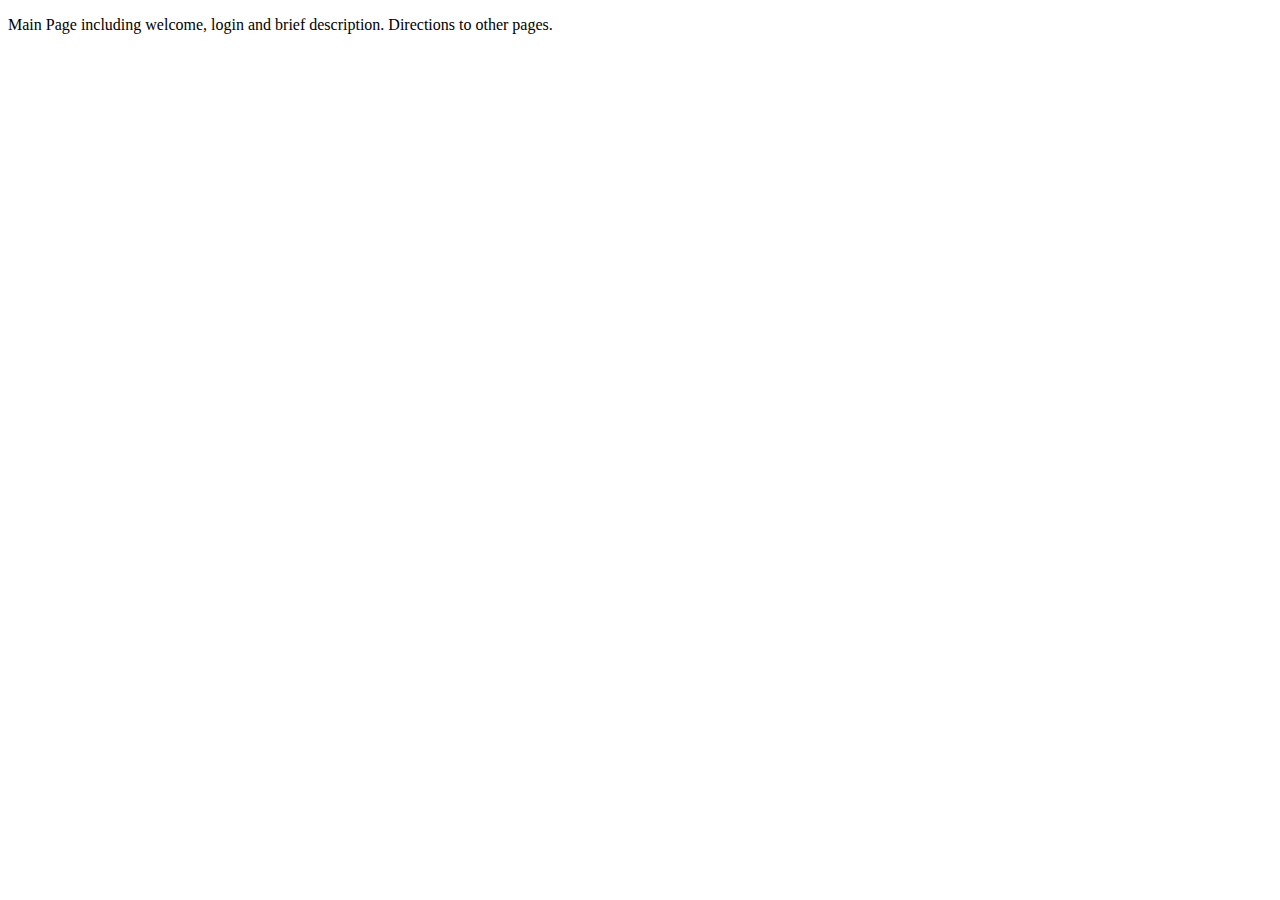
==== index.html @ beba59ff "inital commit" ====
<!DOCTYPE html>
<html lang="en">
<head>
    <meta charset="UTF-8">
    <title>Digital Health Inclusion App</title>
</head>
<body>
<p> Main Page including welcome, login and brief description.
Directions to other pages.</p>
</body>
</html>
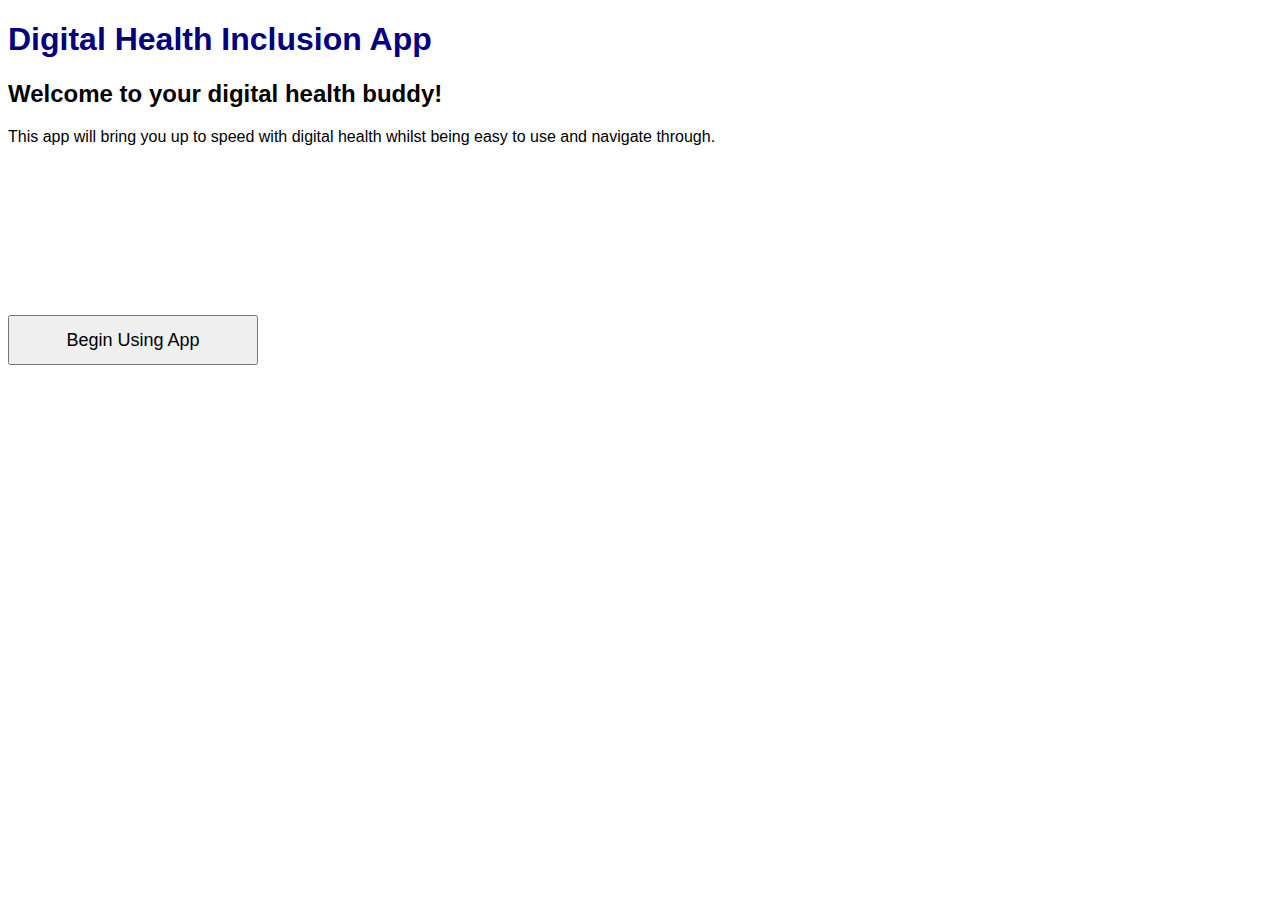
==== commit a97c064b: "began initial design" ====
--- a/index.html
+++ b/index.html
@@ -3,9 +3,24 @@
 <head>
     <meta charset="UTF-8">
     <title>Digital Health Inclusion App</title>
+    <link rel="stylesheet" href="style.css">
 </head>
+
 <body>
-<p> Main Page including welcome, login and brief description.
-Directions to other pages.</p>
+<h1> Digital Health Inclusion App</h1>
+
+<h2>
+    Welcome to your digital health buddy!
+</h2>
+
+<p>
+    This app will bring you up to speed with digital health whilst being easy to use and navigate through.
+</p>
+
+<div class = "button">
+<input type ="button" value="Begin Using App" id="beginBtn"
+       onclick="window.location = 'loginOption.html'"/>
+</div>
+
 </body>
-</html>+</html>
--- a/style.css
+++ b/style.css
@@ -0,0 +1,40 @@
+h1 {
+    color : navy;
+    font-family: Arial;
+}
+
+h2 {
+    font-family: Arial;
+}
+
+p {
+    font-family: Arial;
+}
+
+.button {
+    text-align: left;
+}
+
+#beginBtn {
+    //color: navy;
+    position: absolute;
+    top : 35%;
+    font-size: large;
+    width: 250px;
+    height:50px;
+    font-family: Arial;
+}
+
+#yes {
+    font-size: large;
+    width: 250px;
+    height:50px;
+    font-family: Arial;
+}
+
+#no {
+    font-size: large;
+    width: 250px;
+    height:50px;
+    font-family: Arial;
+}
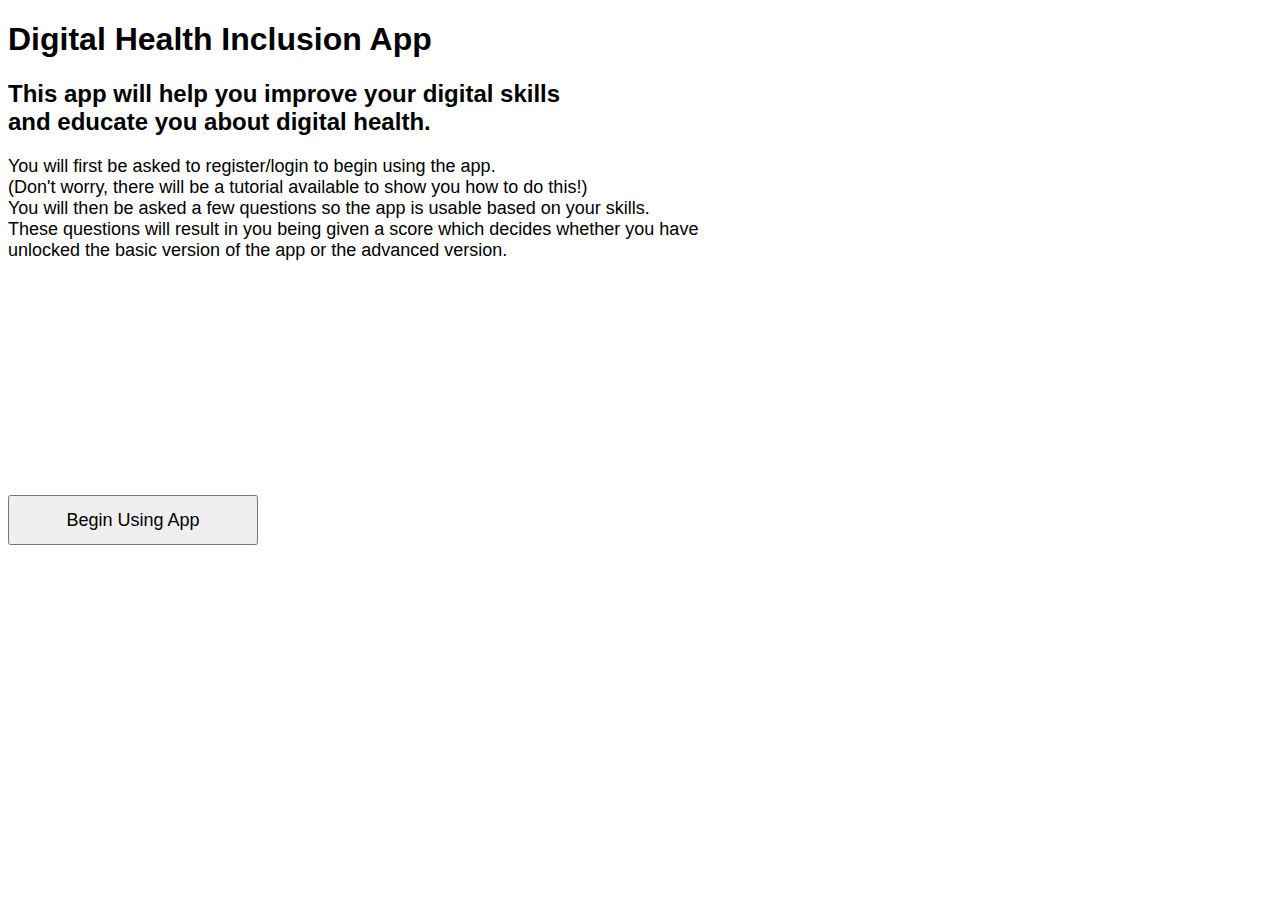
==== commit c888dd1b: "Login and register actually working now" ====
--- a/index.html
+++ b/index.html
@@ -2,6 +2,7 @@
 <html lang="en">
 <head>
     <meta charset="UTF-8">
+    <meta name="viewport" content="width=device-width, initial-scale=1.0">
     <title>Digital Health Inclusion App</title>
     <link rel="stylesheet" href="style.css">
 </head>
@@ -10,17 +11,26 @@
 <h1> Digital Health Inclusion App</h1>
 
 <h2>
-    Welcome to your digital health buddy!
+    This app will help you improve your digital skills<br>
+    and educate you about digital health.
 </h2>
 
 <p>
-    This app will bring you up to speed with digital health whilst being easy to use and navigate through.
+    You will first be asked to register/login to begin using the app.<br>
+    (Don't worry, there will be a tutorial available to show you how to do this!)<br>
+    You will then be asked a few questions so the app is usable based on your skills.<br>
+    These questions will result in you being given a score which decides whether you have<br>
+    unlocked the basic version of the app or the advanced version.<br>
+
 </p>
 
 <div class = "button">
-<input type ="button" value="Begin Using App" id="beginBtn"
-       onclick="window.location = 'loginOption.html'"/>
+    <input type ="button" value="Begin Using App" id="beginBtn"
+           onclick="window.location = 'register.php'"/>
 </div>
 
 </body>
 </html>
+
+
+
--- a/style.css
+++ b/style.css
@@ -1,5 +1,4 @@
 h1 {
-    color : navy;
     font-family: Arial;
 }
 
@@ -9,32 +8,102 @@
 
 p {
     font-family: Arial;
+    font-size: large;
 }
 
 .button {
     text-align: left;
 }
 
-#beginBtn {
-    //color: navy;
+#beginBtn, #loginBtn {
     position: absolute;
-    top : 35%;
+    top : 55%;
     font-size: large;
     width: 250px;
     height:50px;
     font-family: Arial;
 }
 
-#yes {
+input[type="submit"], #logout {
+    font-family: Arial;
+    font-size: large;
+    width: 100px;
+    height:25px;
+}
+
+#click, #logoutBtn {
     font-size: large;
     width: 250px;
     height:50px;
     font-family: Arial;
 }
 
-#no {
-    font-size: large;
-    width: 250px;
-    height:50px;
-    font-family: Arial;
+
+
+
+
+
+
+
+
+
+
+
+/*SLIDESHOW STUFF*/
+.slideshow-container {
+    position: relative;
+    background: #f1f1f1f1;
 }
+
+
+.mySlides {
+    display: none;
+    padding: 80px;
+    text-align: center;
+}
+
+.prev, .next {
+    cursor: pointer;
+    position: absolute;
+    top: 50%;
+    width: auto;
+    margin-top: -30px;
+    padding: 16px;
+    color: #888;
+    font-weight: bold;
+    font-size: 20px;
+    border-radius: 0 3px 3px 0;
+    user-select: none;
+}
+
+.next {
+    position: absolute;
+    right: 0;
+    border-radius: 3px 0 0 3px;
+}
+
+.prev:hover, .next:hover {
+    background-color: rgba(0,0,0,0.8);
+    color: white;
+}
+
+.dot-container {
+    text-align: center;
+    padding: 20px;
+    background: #ddd;
+}
+
+.dot {
+    cursor: pointer;
+    height: 15px;
+    width: 15px;
+    margin: 0 2px;
+    background-color: #bbb;
+    border-radius: 50%;
+    display: inline-block;
+    transition: background-color 0.6s ease;
+}
+
+.active, .dot:hover {
+    background-color: #717171;
+}
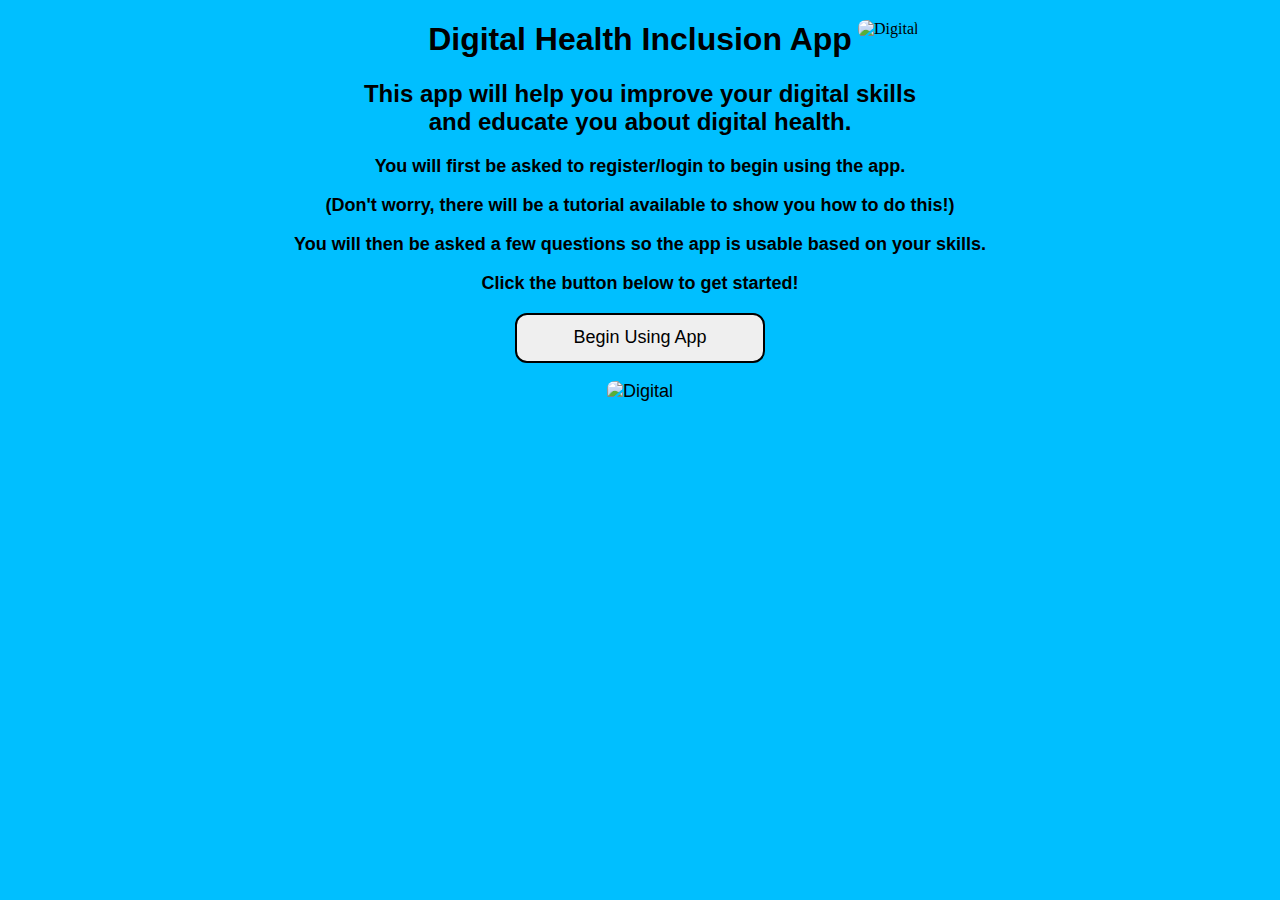
==== commit 342eb659: "Login error message fixed" ====
--- a/index.html
+++ b/index.html
@@ -10,23 +10,28 @@
 <body>
 <h1> Digital Health Inclusion App</h1>
 
+<img id="img5" src="images/digih.png" alt="Digital"/>
+
 <h2>
     This app will help you improve your digital skills<br>
     and educate you about digital health.
 </h2>
 
-<p>
-    You will first be asked to register/login to begin using the app.<br>
-    (Don't worry, there will be a tutorial available to show you how to do this!)<br>
-    You will then be asked a few questions so the app is usable based on your skills.<br>
-    These questions will result in you being given a score which decides whether you have<br>
-    unlocked the basic version of the app or the advanced version.<br>
+<h3><p>You will first be asked to register/login to begin using the app.<br></p>
+<p>(Don't worry, there will be a tutorial available to show you how to do this!)<br></p>
+<p>You will then be asked a few questions so the app is usable based on your skills.<br></p>
+<p>Click the button below to get started!</p>
+</h3>
 
-</p>
+
 
 <div class = "button">
     <input type ="button" value="Begin Using App" id="beginBtn"
            onclick="window.location = 'register.php'"/>
+</div>
+
+<div>
+    <p><img id="img6" src="images/digitalintro.jpg" alt="Digital"/></p>
 </div>
 
 </body>
--- a/style.css
+++ b/style.css
@@ -1,109 +1,296 @@
-h1 {
-    font-family: Arial;
-}
-
-h2 {
-    font-family: Arial;
+h1, h2, h3 {
+    font-family: Arial;
+    text-align: center;
+}
+
+body {
+    background-color: deepskyblue;
 }
 
 p {
     font-family: Arial;
     font-size: large;
+    text-align: center;
 }
 
 .button {
-    text-align: left;
-}
-
-#beginBtn, #loginBtn {
-    position: absolute;
-    top : 55%;
+    text-align: center;
+    cursor: pointer;
+}
+
+#beginBtn, #loginBtn, #tutBtn, #optionsBtn {
+    text-align: center;
+    top: 55%;
     font-size: large;
     width: 250px;
-    height:50px;
-    font-family: Arial;
-}
-
-input[type="submit"], #logout {
-    font-family: Arial;
-    font-size: large;
-    width: 100px;
-    height:25px;
-}
-
-#click, #logoutBtn {
+    height: 50px;
+    font-family: Arial;
+    cursor: pointer;
+}
+
+#loginTutBtn {
+    margin: auto;
+    display: block;
     font-size: large;
     width: 250px;
-    height:50px;
-    font-family: Arial;
-}
-
-
-
-
-
-
-
-
-
-
-
+    height: 50px;
+    font-family: Arial;
+    cursor: pointer;
+
+}
+
+input[type="submit"], #logout, input[type="button"], #click {
+    font-family: Arial;
+    font-size: large;
+    width: 120px;
+    height: 25px;
+    border-radius: 12px;
+    border: 2px solid black;
+    cursor: pointer;
+
+}
+
+input[type="text"], input[type="password"], input[type="number"] {
+    border-radius: 12px;
+    font-family: Arial;
+    font-size: large;
+}
+
+#click {
+    font-size: large;
+    width: 250px;
+    height: 50px;
+    font-family: Arial;
+    cursor: pointer;
+
+}
+
+.register, .login, .age, .ability, .frequency, .results {
+    text-align: center;
+    font-family: Arial;
+    font-size: large;
+}
+
+input[type="radio"] {
+    font-family: Arial;
+    font-size: large;
+    cursor: pointer;
+
+}
+
+#webTable {
+    border: 1px solid white;
+    width: 100%;
+    height: 50px;
+    font-family: Arial;
+    font-size: large;
+}
+
+#usabilityTable {
+    border: 1px solid white;
+    width: 50%;
+    height: 50px;
+    font-family: Arial;
+    font-size: large;
+    /*text-align: center;*/
+}
+
+#webTable img {
+    display: block;
+    width: 100%;
+    height: auto;
+}
+
+td, th, tr {
+    border: 1px solid white;
+}
+
+#img1, #img2, #img3, #img4 {
+    position : absolute;
+    margin-left: 450px;
+    border-radius: 8px;
+}
+
+
+#img5 {
+    position : absolute;
+    margin-left: 850px;
+    margin-top : -60px;
+    border-radius: 8px;
+}
+
+#img6{
+    border-radius: 8px;
+}
 
 /*SLIDESHOW STUFF*/
+/* Slideshow container */
 .slideshow-container {
     position: relative;
     background: #f1f1f1f1;
 }
 
-
+/* Slides */
 .mySlides {
     display: none;
     padding: 80px;
     text-align: center;
 }
 
-.prev, .next {
+/* Next & previous buttons */
+.previous, .next {
     cursor: pointer;
     position: absolute;
     top: 50%;
     width: auto;
     margin-top: -30px;
     padding: 16px;
-    color: #888;
+    color: black;
     font-weight: bold;
     font-size: 20px;
     border-radius: 0 3px 3px 0;
     user-select: none;
 }
 
+/* Position the "next button" to the right */
 .next {
     position: absolute;
     right: 0;
     border-radius: 3px 0 0 3px;
 }
 
-.prev:hover, .next:hover {
-    background-color: rgba(0,0,0,0.8);
+/* On hover, add a black background color with a little bit see-through */
+.previous:hover, .next:hover {
+    background-color: rgba(0, 0, 0, 0.8);
     color: white;
 }
 
-.dot-container {
-    text-align: center;
-    padding: 20px;
-    background: #ddd;
-}
-
-.dot {
-    cursor: pointer;
-    height: 15px;
-    width: 15px;
-    margin: 0 2px;
-    background-color: #bbb;
-    border-radius: 50%;
+p #slides {
+    font-family: Arial;
+    font-size: large;
+}
+
+#advSlideshow {
+    margin: 50px auto;
+    position: relative;
+    /*//change these two for pic size*/
+    width: 550px;
+    height: 250px;
+    padding: 10px;
+    /*box-shadow: 0 0 20px rgba(0,0,0,0.4);*/
+}
+
+#advSlideshow > div {
+    position: absolute;
+    top: 10px;
+    left: 10px;
+    right: 10px;
+    bottom: 10px;
+}
+
+/*NAVBAR STUFF*/
+#navbar {
+    margin: 0 auto;
+}
+
+#navbar ul {
+    list-style-type: none;
+    margin: 0;
+    padding: 0;
+    background-color: deepskyblue;
+    text-align: center;
+    color: black;
+    font-size: 150%;
+}
+
+#navbar li {
     display: inline-block;
-    transition: background-color 0.6s ease;
-}
-
-.active, .dot:hover {
-    background-color: #717171;
-}
+    margin-right: -8px;
+    width: 15%;
+    font-family: Arial;
+
+}
+
+#navbar a {
+
+    display: block;
+    color: black;
+    /*text-shadow:*/
+    /*-1px -1px 0 white,*/
+    /*1px -1px 0 white,*/
+    /*-1px 1px 0 white,*/
+    /*1px 1px 0 white;*/
+    text-align: left;
+    text-decoration: none;
+    padding: 1rem;
+    font-size: 100%;
+    text-align: center;
+
+}
+
+#navbar a:hover {
+    background-color: white;
+}
+
+.dropbtn {
+    font-family: inherit;
+
+    background-color: transparent;
+    padding: 16px;
+    font-size: 100%;
+    border: none;
+    cursor: pointer;
+    width: 100%;
+
+}
+
+.dropdown {
+    position: relative;
+    display: inline-block;
+    width: 100%;
+}
+
+.dropdown-content {
+    display: none;
+    position: absolute;
+    background-color: #f9f9f9;
+    min-width: 160px;
+    z-index: 1;
+    width: 100%;
+
+}
+
+.dropdown-content a {
+    color: black;
+    padding: 12px 16px;
+    text-decoration: none;
+}
+
+.dropdown-content a:hover {
+    background-color: deepskyblue;
+}
+
+.dropdown:hover .dropdown-content {
+    display: block;
+}
+
+.dropdown:hover .dropbtn {
+    background-color: white;
+}
+
+/*QUIZ STUFF*/
+
+.quiz {
+    text-align: center;
+}
+
+.quiz label {
+    font-family: Arial;
+    font-size: large;
+}
+
+#after_submit {
+    text-align: center;
+    visibility: hidden;
+}
+
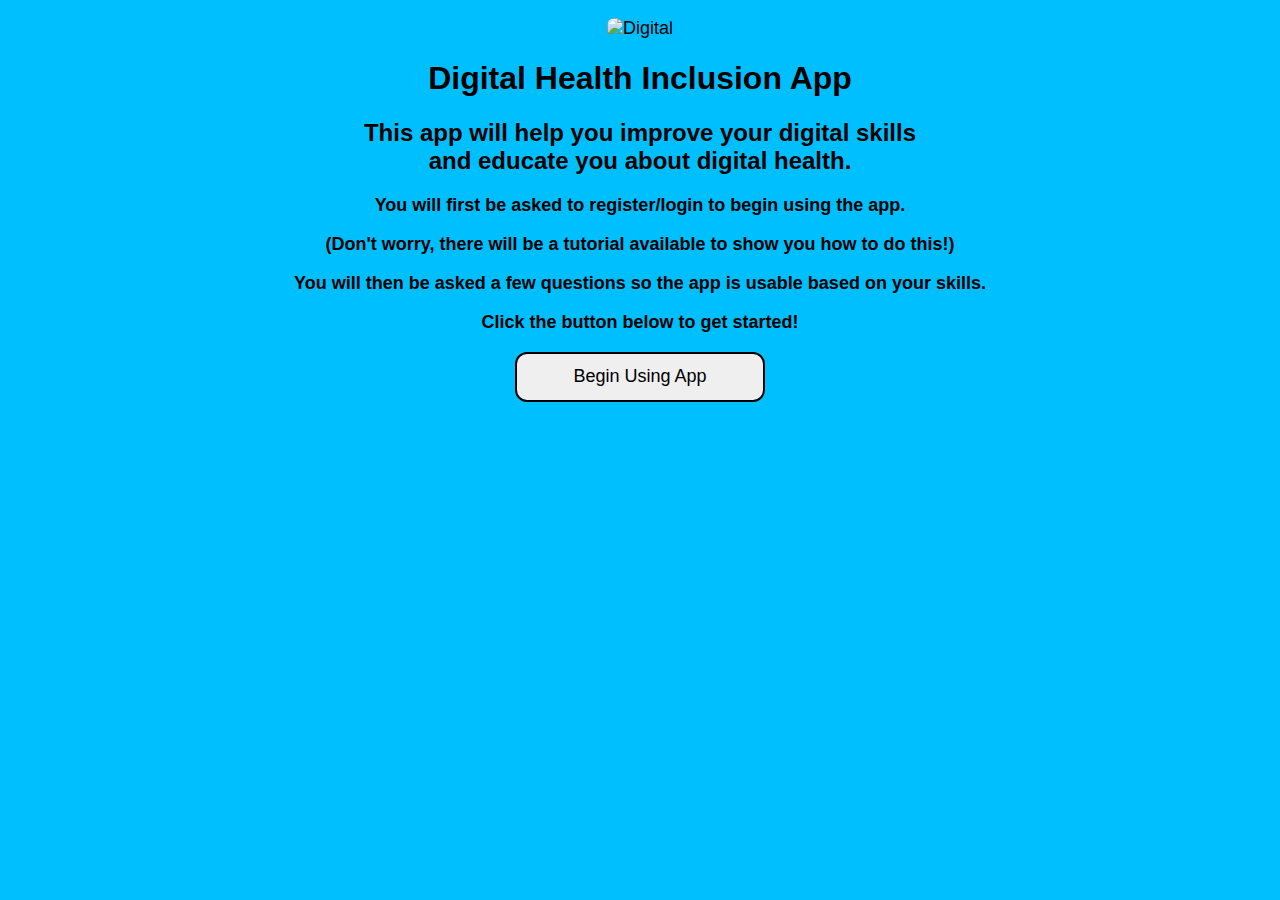
==== commit 50af628c: "Graphic added to index" ====
--- a/index.html
+++ b/index.html
@@ -8,9 +8,9 @@
 </head>
 
 <body>
+<p><img id="img6" src="images/digitalintro.jpg" alt="Digital"/></p>
+
 <h1> Digital Health Inclusion App</h1>
-
-<img id="img5" src="images/digih.png" alt="Digital"/>
 
 <h2>
     This app will help you improve your digital skills<br>
@@ -30,10 +30,6 @@
            onclick="window.location = 'register.php'"/>
 </div>
 
-<div>
-    <p><img id="img6" src="images/digitalintro.jpg" alt="Digital"/></p>
-</div>
-
 </body>
 </html>
 
--- a/style.css
+++ b/style.css
@@ -108,14 +108,6 @@
 #img1, #img2, #img3, #img4 {
     position : absolute;
     margin-left: 450px;
-    border-radius: 8px;
-}
-
-
-#img5 {
-    position : absolute;
-    margin-left: 850px;
-    margin-top : -60px;
     border-radius: 8px;
 }
 
